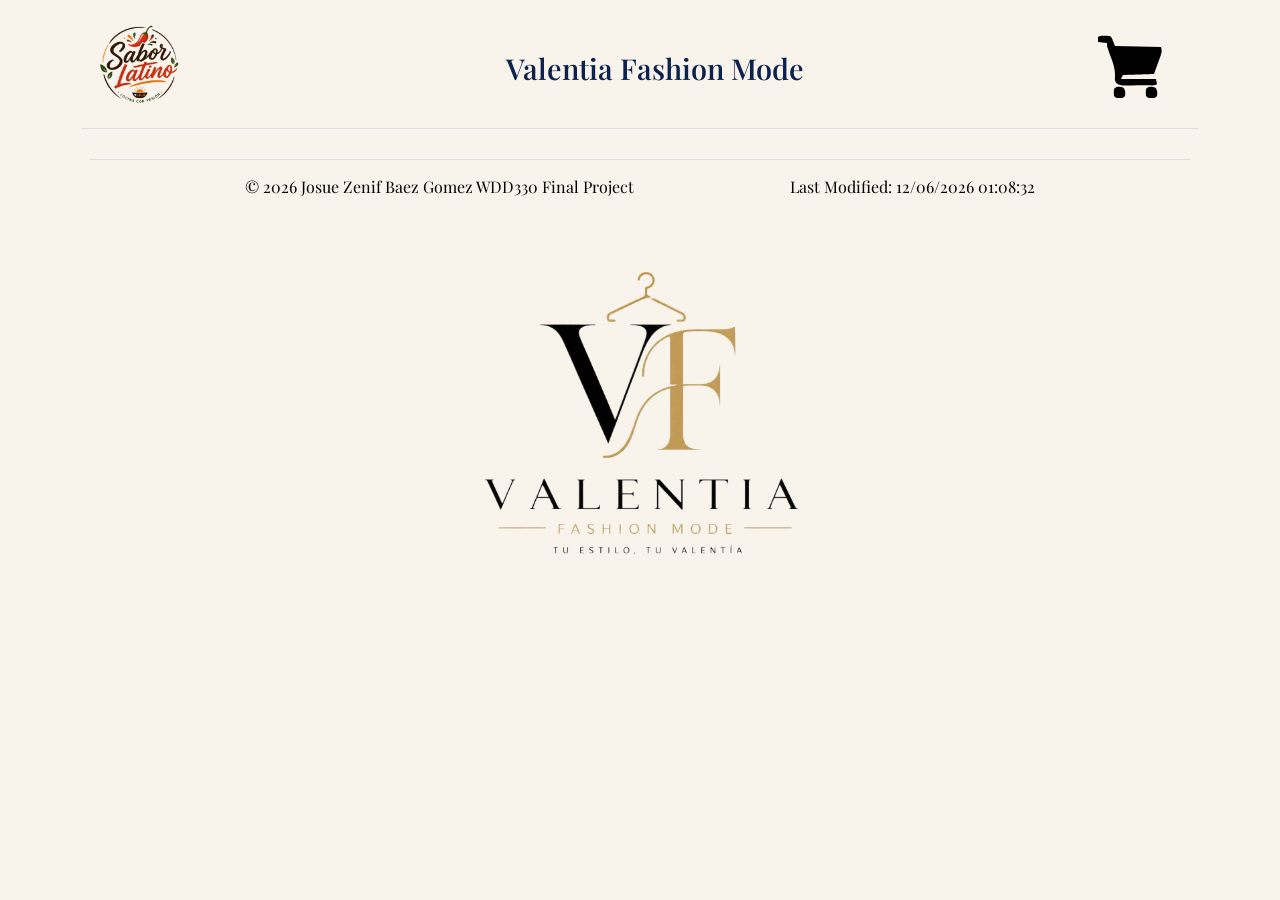
==== finalProject/cart.html @ ca832edf "fashion mode index and css setup" ====
<!DOCTYPE html>
<html lang="en">

<head>
    <meta charset="UTF-8">
    <meta name="viewport" content="width=device-width, initial-scale=1.0">
    <title>Valentia Fashion Mode</title>
    <link rel="stylesheet" href="css/index.css">
    <script src="js/index.js" defer></script>
    <script src="js/time.js" defer></script>

    <link rel="preconnect" href="https://fonts.googleapis.com">
    <link rel="preconnect" href="https://fonts.gstatic.com" crossorigin>
    <link
        href="https://fonts.googleapis.com/css2?family=Montserrat:ital,wght@0,100..900;1,100..900&family=Playfair+Display:ital,wght@0,400..900;1,400..900&family=Playwrite+NZ+Guides&family=Roboto:ital,wght@0,100..900;1,100..900&display=swap"
        rel="stylesheet">
    <link rel="icon" href="images/favicon.png">
</head>

<body>
    <header>
        <div class="logo">
            <a href="index.html"><img src="images/logo.jpg" alt="Restaurant Logo" width="100"></a>
        </div>

        <a href="index.html" class="name">Valentia Fashion Mode</a>

        <div class="cart">
            <a href="/cart.html"><img src="images/grocery-store.svg" alt="Cart image for cart page"></a>
        </div>
    </header>

    <main>

    </main>

    <footer>
        <p>©️ <span id="fullyear"></span> Josue Zenif Baez Gomez WDD330 Final Project</p>
        <p id="lastModified"></p>
    </footer>

    <div class="footer-logo">
        <img src="/finalProject/images/transparent-logo.jpg" alt="Fashion mode logo">
    </div>

</body>

</html>
---- finalProject/css/index.css ----
* {
    --primary-red: #c1121f;
    --earth-brown: #6a4e42;
    --secondary-green: #2a9d8f;
    --cream: #fdf6ec;
    --accent-yellow: #fcbf49;
}

header,
main,
footer {
    max-width: 1100px;
    margin: 0 auto;
}

body {
    background-color: #f8f3eb;
}

.logo {
    display: flex;
    flex-direction: row;
}

header {
    display: grid;
    grid-template-columns: 150px auto 120px;
    padding: 0.5rem;
    border-bottom: 1px solid #ddd;
    margin-bottom: 30px;

    .logo {
        display: flex;
        flex-direction: row;

        &img {
            max-width: 100%;
        }
    }

    .name {
        text-decoration: none;
        color: rgb(11, 34, 78);
        font-family: "Playfair Display", serif;
        font-weight: 550;
        text-align: center;
        align-self: center;
        font-size: 1.8em;
    }

    .cart {
        grid-column: 3/4;
        text-align: center;
        align-self: center;
    }
}

.fashion-logo img {
    width: 100%;
    max-width: 100%;
    height: auto;
}

.about-section {
    background: linear-gradient(135deg,
            #f8f3eb,
            #ffffff);
    padding: 5rem 2rem;
}


/* Contenedor */
.about-container {
    max-width: 900px;
    margin: 0 auto;
    text-align: center;
    padding: 3rem;
    background-color: white;
    border-radius: 20px;
    box-shadow: 0 15px 35px rgba(0, 0, 0, 0.08);
}


/* Título */
.about-container h1 {
    font-family: "Playfair Display", serif;
    font-size: 3rem;
    color: #111;
    margin-bottom: 1.5rem;
    letter-spacing: 2px;
    position: relative;
}


/* Línea decorativa debajo del título */
.about-container h1::after {
    content: "";
    display: block;
    width: 80px;
    height: 3px;
    background-color: #c9a227;
    margin: 1rem auto;
}


/* Texto */
.about-container p {
    font-family: "Montserrat", sans-serif;
    color: #555;
    font-size: 1.1rem;
    line-height: 1.8;
    letter-spacing: 0.5px;
}


/* Efecto elegante al pasar */
.about-container:hover {
    transform: translateY(-5px);
    transition: 0.3s ease;
    box-shadow: 0 20px 45px rgba(0, 0, 0, 0.12);
}

.products {
    display: grid;
    grid-template-columns: repeat(3, 1fr);
    gap: 2rem;
    padding: 2rem;
    max-width: 1100px;
    margin: 0 auto;
}

/* Tarjeta individual */
.product-card {
    background-color: #fff;
    border-radius: 15px;
    padding: 1.5rem;
    text-align: center;
    box-shadow: 0 8px 20px rgba(0, 0, 0, 0.08);
    transition: transform 0.3s ease, box-shadow 0.3s ease;
    border: 1px solid #eee;
}


/* Efecto cuando pasas el mouse */
.product-card:hover {
    transform: translateY(-8px);
    box-shadow: 0 15px 30px rgba(0, 0, 0, 0.15);
    cursor: pointer;
}

/* Quitar text decoration */
.product-card a {
    text-decoration: none;
}


/* Título del producto */
.product-card h2 {
    font-family: "Playfair Display", serif;
    font-size: 1.4rem;
    color: #222;
    margin-bottom: 1rem;
}


/* Imagen */
.product-card img {
    width: 100%;
    height: 280px;
    object-fit: cover;
    border-radius: 12px;
    margin-bottom: 1rem;
}


/* Información */
.product-card p {
    font-family: "Montserrat", sans-serif;
    color: #555;
    margin: 0.5rem 0;
}


/* Precio */
.product-card p:nth-of-type(2) {
    font-size: 1.2rem;
    font-weight: bold;
    color: #b8860b;
}

/* Footer content */
footer {
    display: grid;
    grid-template-columns: repeat(5, 1fr);
    border-top: 1px solid #ddd;
    margin-top: 20px;
    display: flex;
    justify-content: space-evenly;
    font-family: "Playfair Display", serif;
}

.footer-logo img {
    display: block;
    max-width: 420px;
    width: 100%;
    height: auto;
    margin: 0 auto;
    align-self: center;
}


/* Tablets */
@media screen and (max-width: 900px) {
    .products-container {
        grid-template-columns: repeat(2, 1fr);
    }
}


/* Celulares */
@media screen and (max-width: 32rem) {
    .products-container {
        grid-template-columns: 1fr;
    }

    .about-section {
        padding: 3rem 1rem;
    }

    .about-container {
        padding: 2rem 1.2rem;
    }

    .about-container h2 {
        font-size: 2.2rem;
    }

    .about-container p {
        font-size: 1rem;
    }
}
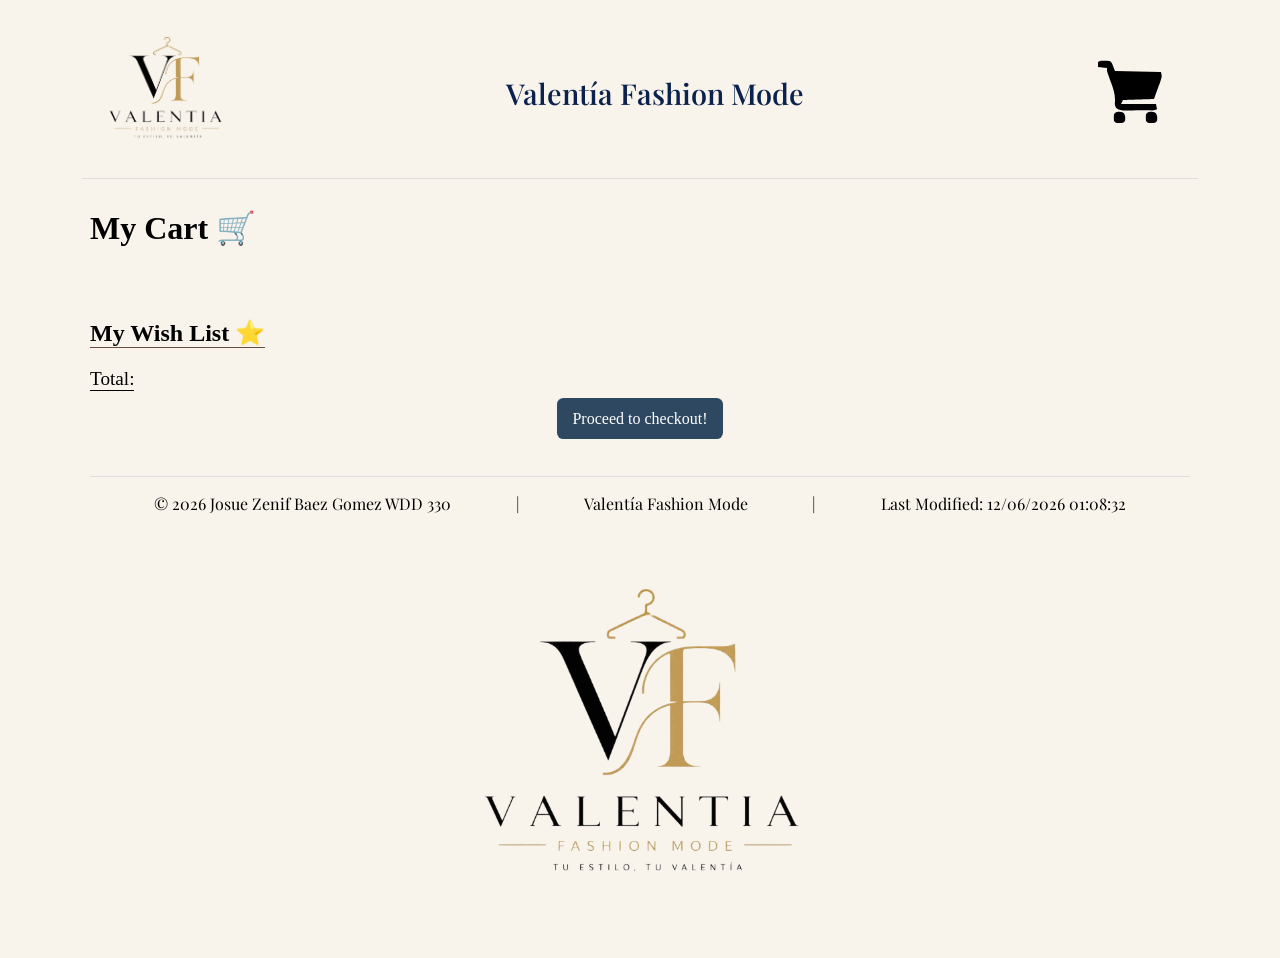
==== commit a37745c9: "more url paths corrections" ====
--- a/finalProject/cart.html
+++ b/finalProject/cart.html
@@ -5,9 +5,11 @@
     <meta charset="UTF-8">
     <meta name="viewport" content="width=device-width, initial-scale=1.0">
     <title>Valentia Fashion Mode</title>
+
     <link rel="stylesheet" href="css/index.css">
-    <script src="js/index.js" defer></script>
+
     <script src="js/time.js" defer></script>
+    <script type="module" src="js/cart.js" defer></script>
 
     <link rel="preconnect" href="https://fonts.googleapis.com">
     <link rel="preconnect" href="https://fonts.gstatic.com" crossorigin>
@@ -20,27 +22,47 @@
 <body>
     <header>
         <div class="logo">
-            <a href="index.html"><img src="images/logo.jpg" alt="Restaurant Logo" width="100"></a>
+            <a href="index.html" class="fashion-logo"><img src="images/transparent-logo.jpg" alt="Fashion Logo"
+                    width="1254" height="1254"></a>
         </div>
 
-        <a href="index.html" class="name">Valentia Fashion Mode</a>
+        <a href="index.html" class="name">Valentía Fashion Mode</a>
 
         <div class="cart">
-            <a href="/cart.html"><img src="images/grocery-store.svg" alt="Cart image for cart page"></a>
+            <a href="/wdd330/finalProject/cart.html"><img src="images/grocery-store.svg"
+                    alt="Cart image for cart page"></a>
         </div>
     </header>
 
     <main>
+        <h1>My Cart 🛒</h1>
+
+        <section id="cartItems" class="cart-item"></section>
+
+        <h2 class="wish-list">My Wish List ⭐️</h2>
+
+        <section id="wishList" class="cart-item"></section>
+
+        <div class="total">
+            <p>Total: <span id="totalPrice"></span></p>
+        </div>
+
+        <div class="checkout">
+            <a href="/wdd330/finalProject/checkout.html">Proceed to checkout!</a>
+        </div>
 
     </main>
 
     <footer>
-        <p>©️ <span id="fullyear"></span> Josue Zenif Baez Gomez WDD330 Final Project</p>
+        <p>©️ <span id="fullyear"></span> Josue Zenif Baez Gomez WDD 330</p>
+        <p>|</p>
+        <p>Valentía Fashion Mode</p>
+        <p>|</p>
         <p id="lastModified"></p>
     </footer>
 
     <div class="footer-logo">
-        <img src="/finalProject/images/transparent-logo.jpg" alt="Fashion mode logo">
+        <img src="images/transparent-logo.jpg" alt="Fashion mode logo">
     </div>
 
 </body>
--- a/finalProject/css/index.css
+++ b/finalProject/css/index.css
@@ -208,6 +208,254 @@
     align-self: center;
 }
 
+/* ---------------------- PRODUCT DETAILS PAGE CSS --------------- */
+#product-details {
+    max-width: 800px;
+    margin: 3rem auto;
+    padding: 2rem;
+    background: #ffffff;
+    border-radius: 16px;
+    box-shadow: 0 10px 25px rgba(0, 0, 0, 0.08);
+    font-family: 'Segoe UI', Tahoma, Geneva, Verdana, sans-serif;
+}
+
+#product-details h2 {
+    font-size: 2rem;
+    color: #0a2540;
+    margin-bottom: 1rem;
+}
+
+#product-details img {
+    width: 100%;
+    max-height: 400px;
+    object-fit: contain;
+    border-radius: 12px;
+    background-color: #f5f7fa;
+    padding: 1rem;
+    margin-bottom: 1.5rem;
+}
+
+#product-details p {
+    font-size: 1rem;
+    color: #333;
+    margin: 0.5rem 0;
+    line-height: 1.5;
+}
+
+/* Precio */
+#product-details p:nth-of-type(2) {
+    font-size: 1.5rem;
+    font-weight: bold;
+    color: #d4af37;
+    /* dorado */
+    margin-top: 1rem;
+}
+
+/* Rating */
+#product-details p:nth-of-type(3) {
+    color: #1e90ff;
+    /* azul más vivo */
+    font-weight: 500;
+}
+
+/* Ventas */
+#product-details p:nth-of-type(4) {
+    color: #555;
+    font-style: italic;
+}
+
+/* Hover sutil */
+#product-details:hover {
+    transform: translateY(-3px);
+    transition: all 0.3s ease;
+}
+
+/* CSS para los botones */
+
+/* Contenedor de botones (opcional pero recomendado) */
+.product-actions {
+    display: flex;
+    gap: 1rem;
+    margin-top: 1.5rem;
+}
+
+/* Estilo base para ambos botones */
+.product-actions button {
+    flex: 1;
+    padding: 0.9rem 1.2rem;
+    border: none;
+    border-radius: 10px;
+    font-size: 1rem;
+    font-weight: 600;
+    cursor: pointer;
+    transition: all 0.25s ease;
+}
+
+/* 🛒 Add to Cart (principal) */
+.add-to-cart {
+    background: linear-gradient(135deg, #0a2540, #1e90ff);
+    color: #fff;
+    box-shadow: 0 4px 12px rgba(30, 144, 255, 0.3);
+}
+
+.add-to-cart:hover {
+    transform: translateY(-2px);
+    box-shadow: 0 6px 16px rgba(30, 144, 255, 0.4);
+}
+
+.add-to-cart:active {
+    transform: scale(0.97);
+}
+
+/* ⭐ Add to Wishlist */
+.add-to-wishlist {
+    background: #ffffff;
+    color: #0a2540;
+    border: 2px solid #d4af37;
+    /* dorado */
+}
+
+.add-to-wishlist:hover {
+    background: #d4af37;
+    color: #fff;
+    transform: translateY(-2px);
+}
+
+.add-to-wishlist:active {
+    transform: scale(0.97);
+}
+
+/* cart alert css */
+#cartAlert.open {
+    display: block;
+    background-color: #26877c;
+    padding: 15px;
+    margin-left: 3em;
+    text-align: center;
+    align-items: center;
+    max-width: fit-content;
+    color: #fff;
+    border-radius: 0.4em;
+    transform: translateX(-100px);
+    opacity: 0;
+    animation: slide 0.3s ease-in forwards;
+}
+
+@keyframes slide {
+    to {
+        opacity: 1;
+        transform: translateX(0);
+    }
+}
+
+/* css para el cart items */
+.cartProduct {
+    display: grid;
+    grid-template-columns: 1fr 120px 1fr 50px;
+    grid-template-rows: auto auto;
+    align-items: center;
+    text-align: center;
+
+    border: 1.2px solid var(--earth-brown);
+    border-radius: 0.6em;
+    background-color: rgb(254, 244, 229);
+    padding: 1.2em;
+    margin-bottom: 1.5em;
+    gap: 0.5em;
+    position: relative;
+}
+
+/* TÍTULO */
+.cartProduct a {
+    grid-column: 1/4;
+    grid-row: 1/2;
+    font-size: 1.2rem;
+    margin-bottom: 0.5em;
+    text-decoration: none;
+    color: black;
+}
+
+/* IMAGEN */
+.cartProduct img {
+    grid-column: 2/3;
+    grid-row: 2/3;
+
+    width: 120px;
+    height: 120px;
+    object-fit: contain;
+}
+
+/* INFO IZQUIERDA (precio) */
+.info1 {
+    grid-column: 1/2;
+    grid-row: 2/3;
+    font-size: 1.25em;
+}
+
+/* INFO DERECHA (rating) */
+.info2 {
+    grid-column: 3/4;
+    grid-row: 2/3;
+    font-size: 1.25em;
+}
+
+/* BOTÓN ❌ */
+.removeItem {
+    grid-column: 4/5;
+    grid-row: 1/3;
+
+    display: flex;
+    justify-content: center;
+    align-items: center;
+
+    height: 40px;
+    width: 40px;
+
+    background-color: var(--primary-red);
+    color: white;
+    font-size: 1.2rem;
+    border: none;
+    border-radius: 50%;
+    cursor: pointer;
+
+    transition: all 0.2s ease;
+}
+
+.removeItem:hover {
+    background-color: #a10f1f;
+    transform: scale(1.1);
+}
+
+.wish-list {
+    text-align: center;
+    border-bottom: 1.2px solid var(--earth-brown);
+    max-width: fit-content;
+    margin-top: 3em;
+}
+
+/* total cost cart page */
+.total {
+    font-size: 1.2em;
+
+    p {
+        border-bottom: 1.5px solid black;
+        max-width: fit-content;
+    }
+}
+
+/* checkout button */
+.checkout {
+    text-align: center;
+    margin-bottom: 3em;
+
+    a {
+        text-decoration: none;
+        background-color: #2e4861;
+        color: white;
+        padding: 12px 15px;
+        border-radius: 0.4em;
+    }
+}
 
 /* Tablets */
 @media screen and (max-width: 900px) {
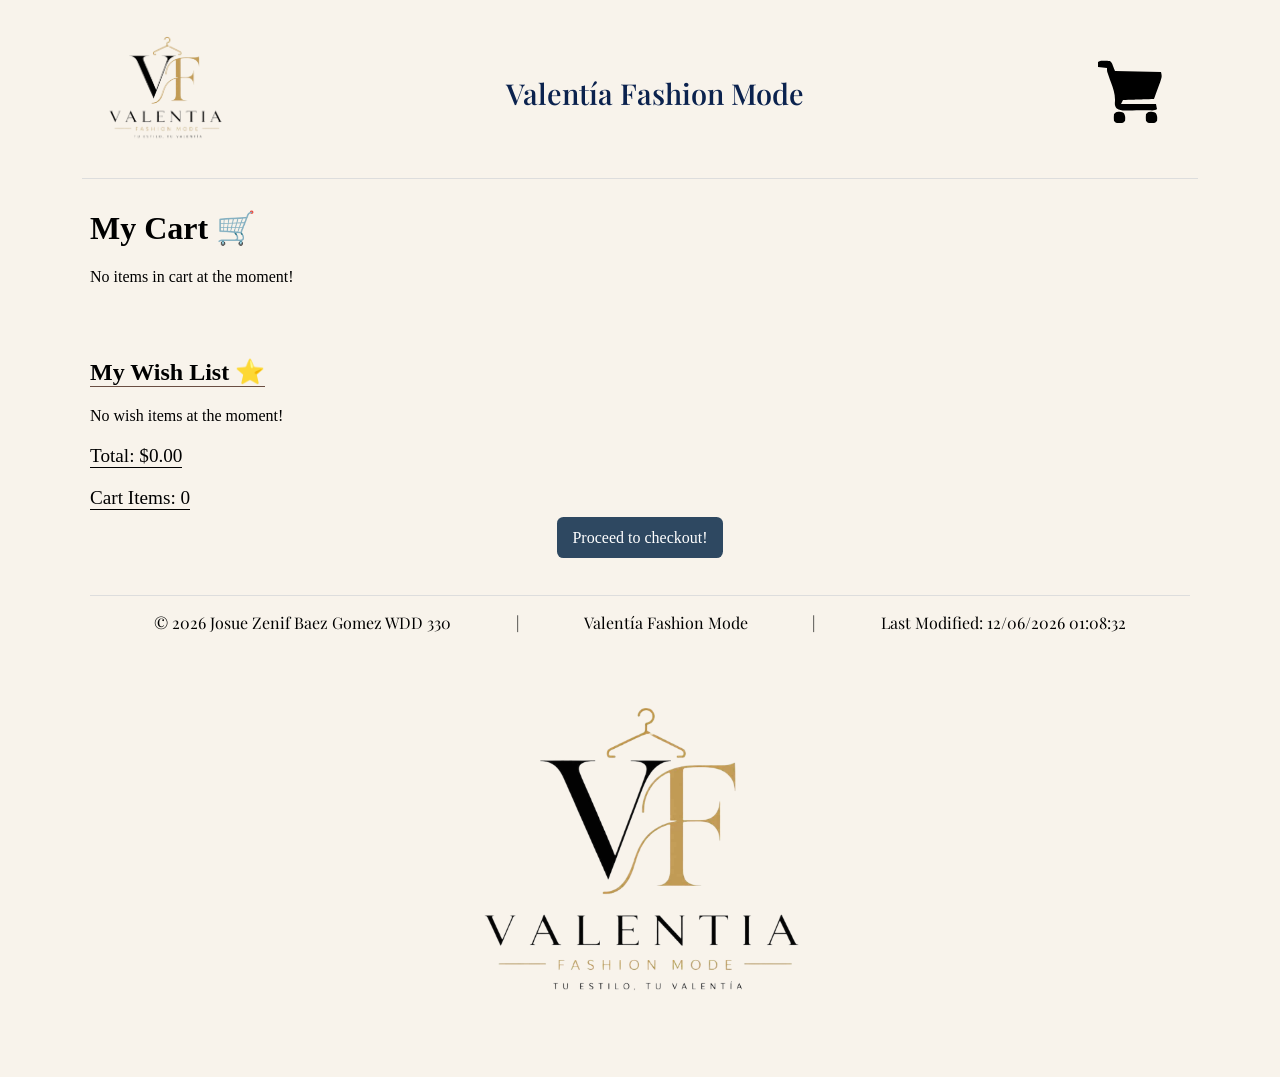
==== commit d2f09d97: "displaying the total count of items in cart" ====
--- a/finalProject/cart.html
+++ b/finalProject/cart.html
@@ -9,7 +9,7 @@
     <link rel="stylesheet" href="css/index.css">
 
     <script src="js/time.js" defer></script>
-    <script type="module" src="js/cart.js" defer></script>
+    <script src="js/cart.js" defer></script>
 
     <link rel="preconnect" href="https://fonts.googleapis.com">
     <link rel="preconnect" href="https://fonts.gstatic.com" crossorigin>
@@ -45,6 +45,7 @@
 
         <div class="total">
             <p>Total: <span id="totalPrice"></span></p>
+            <p>Cart Items: <span id="totalCount"></span></p>
         </div>
 
         <div class="checkout">
